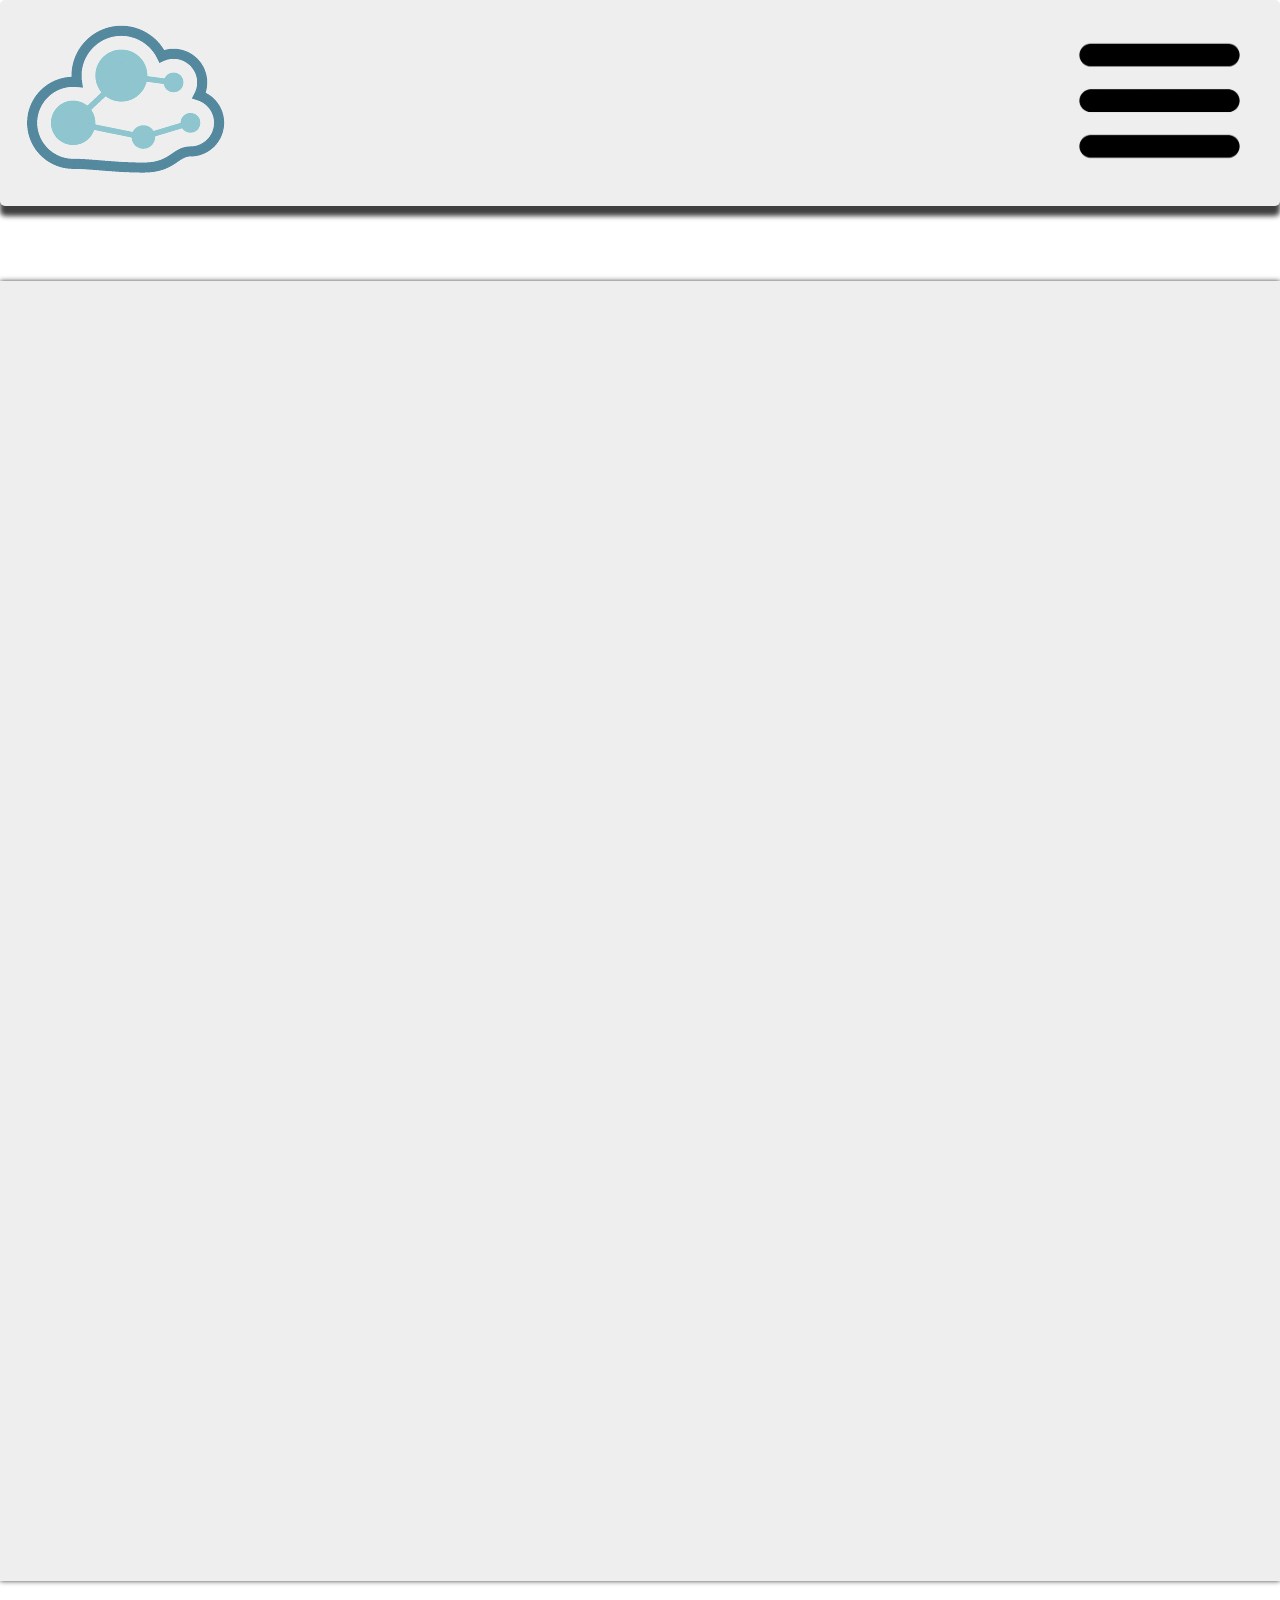
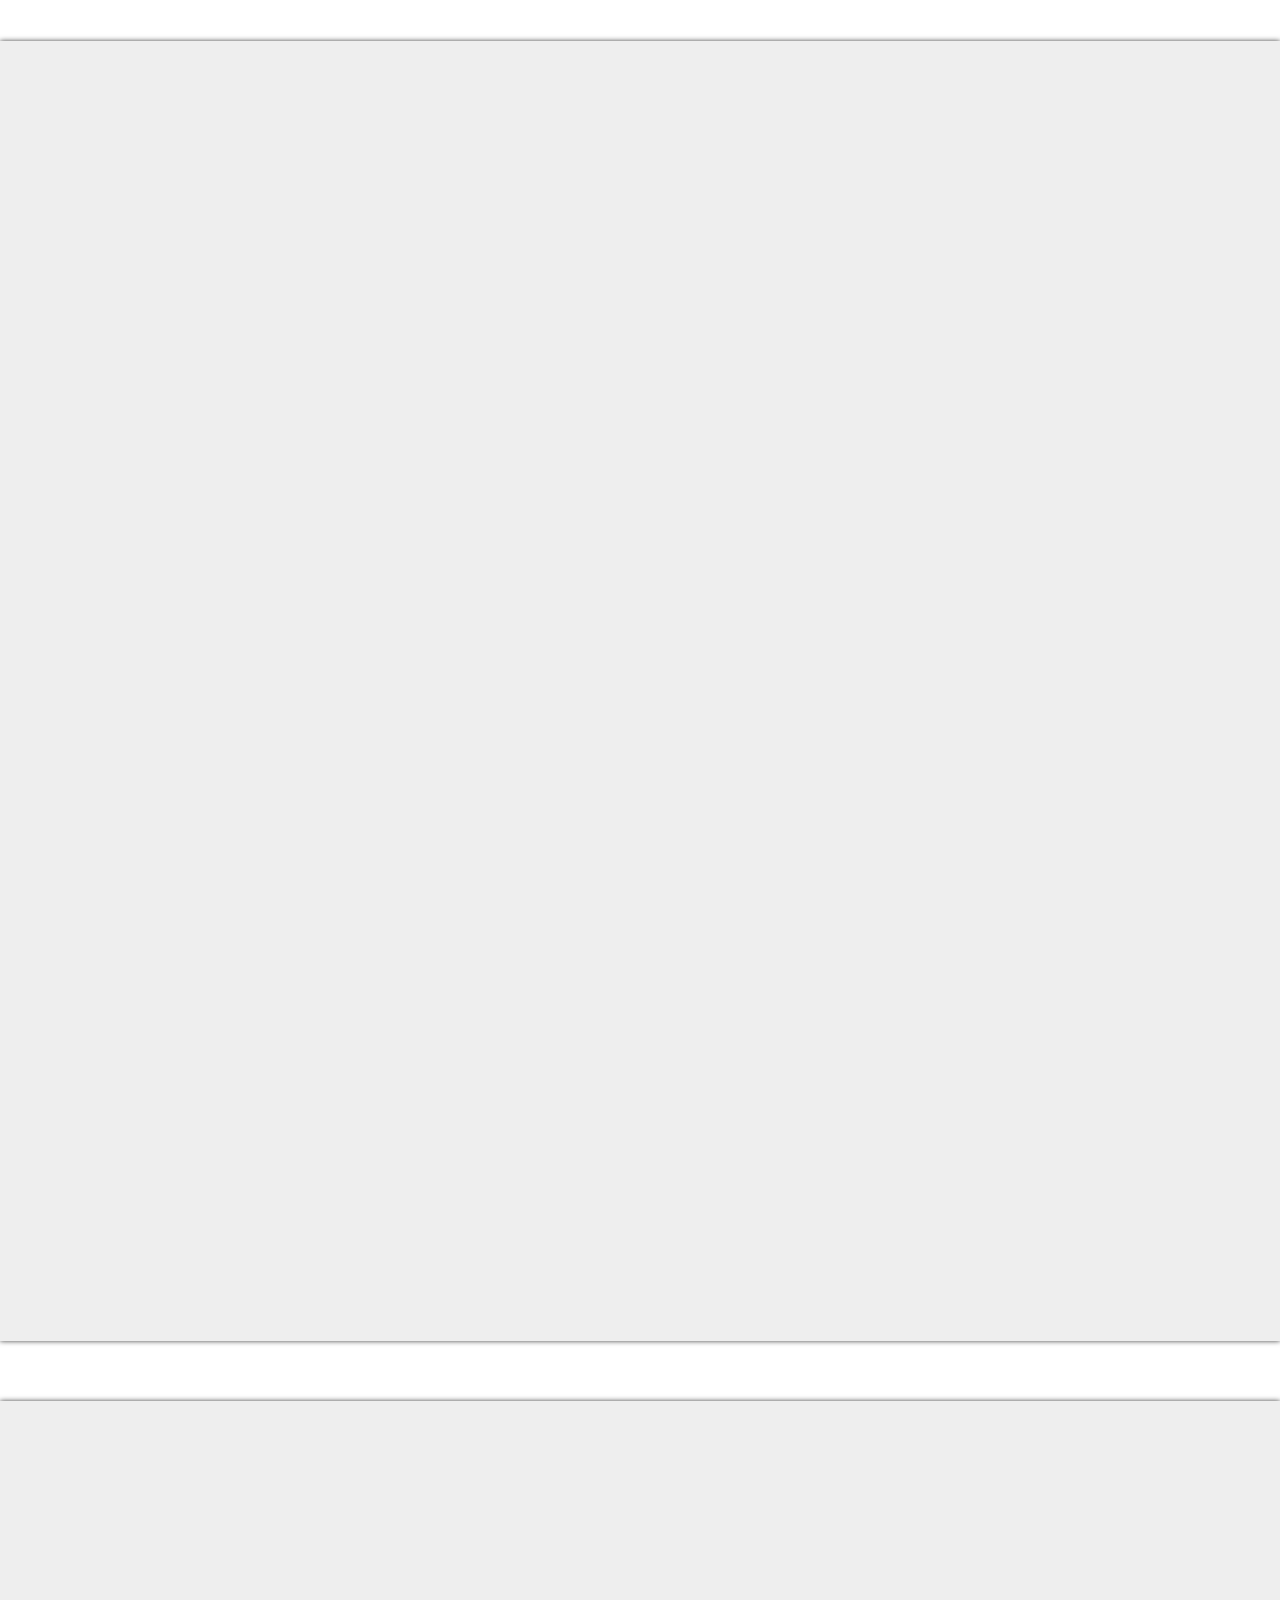
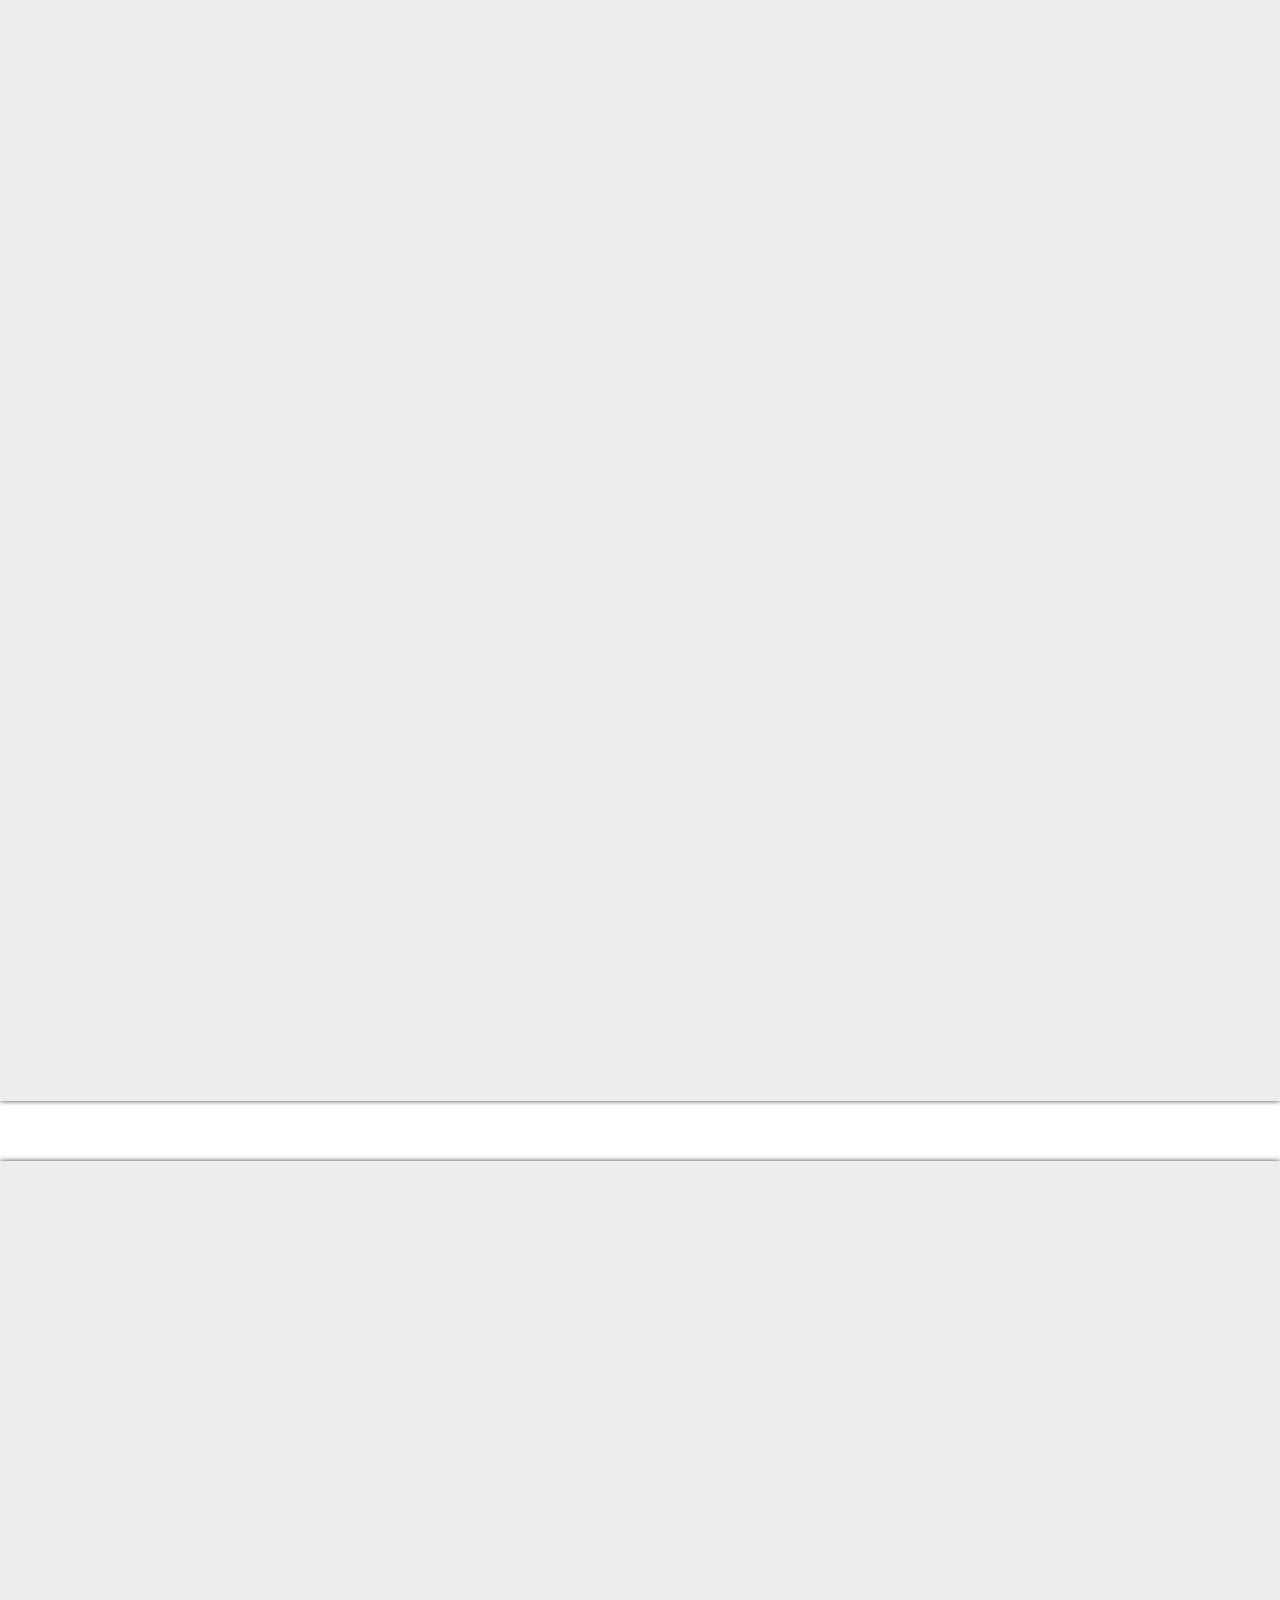
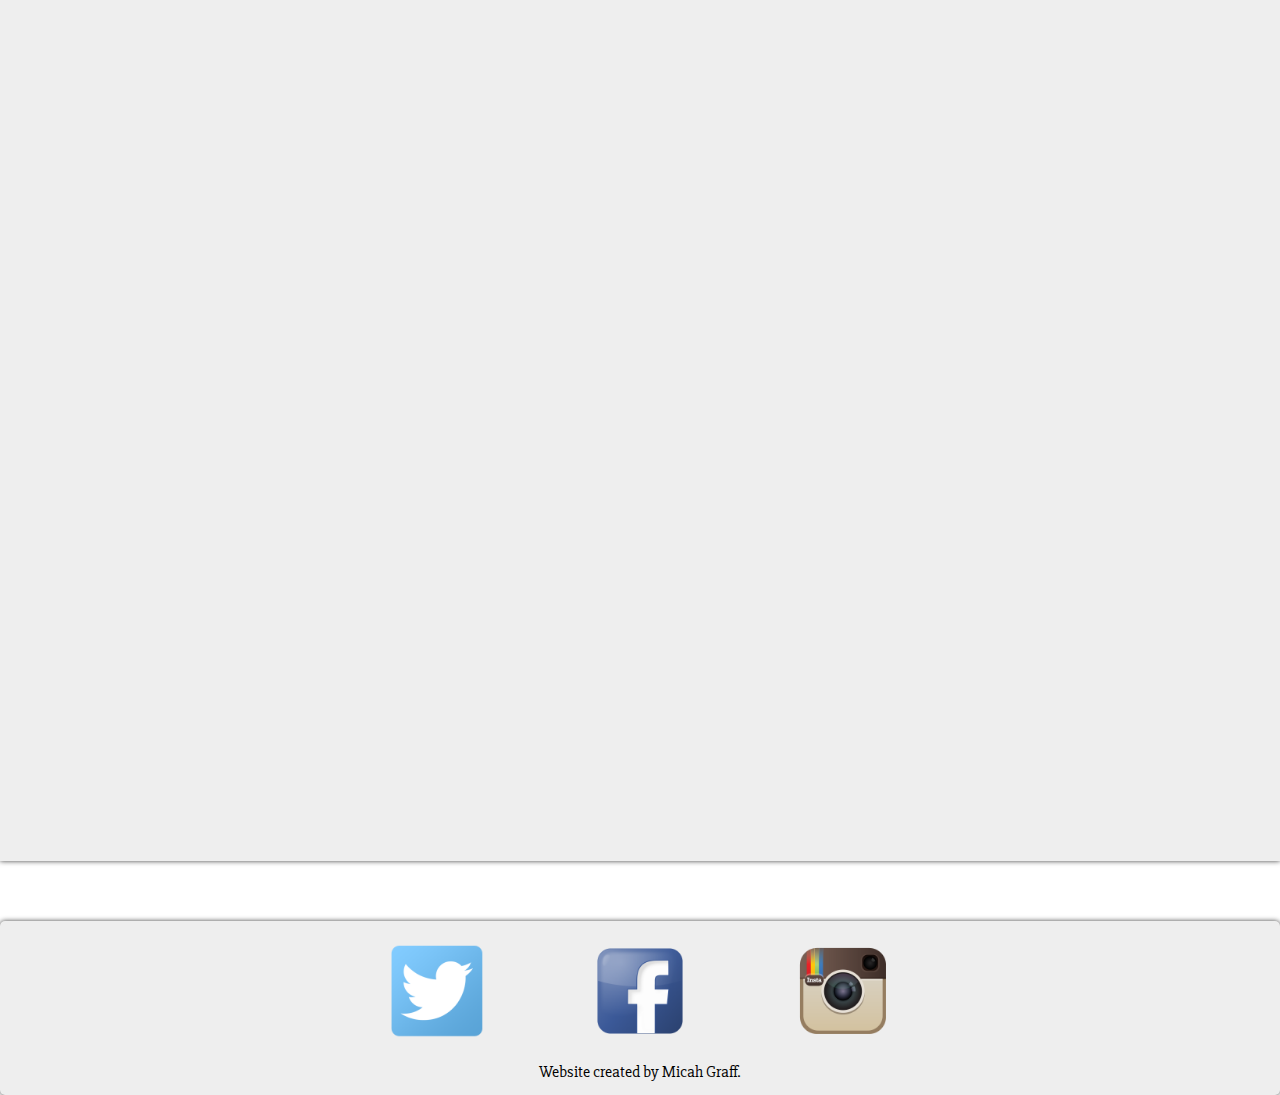
==== index.html @ 875b8e20 "Made links more intuitive" ====
<!DOCTYPE html>
<html>
<head>
	<!-- SEO Optimization -->
	<meta charset="UTF-8">
	<meta name="description" content="Generic Website Template">
	<meta name="keywords" content="HTML,CSS,JavaScript,jQuery,Generic,Website,Template,Build">
	<meta name="author" content="Micah Graff">

	<!-- Stylesheets -->
	<link rel="stylesheet" href="css/reset.css" type="text/css">
 	<link rel="stylesheet" href="css/style.css" media="screen" type="text/css" />

 	<!-- Tab Icon -->
  	<link rel="shortcut icon" href="images/generic_logo_image.png"/>

  	<!-- Fonts -->
  	<link href='https://fonts.googleapis.com/css?family=Slabo+27px' rel='stylesheet' type='text/css'>
  	<link href='https://fonts.googleapis.com/css?family=Open+Sans' rel='stylesheet' type='text/css'>

  	<!-- Tab name -->
	<title>Generic Website | Home</title>

</head>
<body>

	<!-- HEADER CONTENT -->
	<header class="clearfix">

		<!-- LOGO -->
		<a href="#"><img id="siteLogo" src="images/generic_logo_image.png" alt="SITE LOGO"></a>
		<a href="#" class="hide"><img id="siteLogoFull" src="images/generic_logo_full.png" alt="SITE LOGO FULL"></a>

		<!-- Hamburger Menu -->
		<div id="dropMenu">
			<input type="image" id="dropMenuImg" class="dropbtn" src="images/hamburger_menu.png" alt="Menu">
		</div>

		<!-- Navigation Bar -->
		<nav class="hide" id="navMenu">
			<a href="#">Home</a>
			<a href="link1/link1.html">Link 1</a>
			<a href="link2/link2.html">Link 2</a>
			<a href="link3/link3.html">Link 3</a>
		</nav>

	</header>

	<!-- Dropdown for the Hamburger Menu -->
	<div class="hide" id="dropMenuContent">
		<ul>
			<a href="link1/link1.html"><li>Link 1</li></a>
			<a href="link1/link1.html"><li>Link 2</li></a>
			<a href="link1/link1.html"><li>Link 3</li></a>
		</ul>
	</div>

	<!-- BODY CONTENT -->
	<div id="mainColumns">
		<!-- First Two -->
		<div></div>
		<div></div>
		<!-- Second Two -->
		<div></div>
		<div></div>
	</div>

	<!-- FOOTER CONTENT -->
	<footer>
		<a href="#" target="_blank"><img src="images/twitter_icon.png" alt="TWITTER"></a>
		<a href="#" target="_blank"><img src="images/facebook_icon.png" alt="FACEBOOK"></a>
		<a href="#" target="_blank"><img src="images/instagram_icon.png" alt="INSTAGRAM"></a>
		<p>Website created by Micah Graff.</p>
	</footer>

	<script src="https://ajax.googleapis.com/ajax/libs/jquery/2.1.4/jquery.min.js"></script>
	<script src="js/index.js"></script>

</body>
</html>
---- css/style.css ----
* {
  -moz-box-sizing: border-box; /* Firexfox */
  -webkit-box-sizing: border-box; /* Safari/Chrome/iOS/Android */
  box-sizing: border-box; /* IE */
}

.clearfix:after {
     content: ".";
     display: block;
     clear: both;
     visibility: hidden;
     line-height: 0;
     height: 0;
}

.clear {
    clear: both;
}

.hide {
    display: none;
}

html {
    margin: 0 auto;
}

body {
    font-family: "Slabo 27px", "Open Sans", sans-serif, arial, helvetica;
    background-color: #fff;
}

/*HEADER STYLING*/

header {
    background-color: #eee;
    -webkit-box-shadow: 0px 10px 5px 0px rgba(0,0,0,0.75);
    -moz-box-shadow: 0px 10px 5px 0px rgba(0,0,0,0.75);
    box-shadow: 0px 10px 5px 0px rgba(0,0,0,0.75);
    border-radius: 5px;
}

#siteLogo {
    margin: 20px;
}

#dropMenu {
    margin: 20px;
    float: right;
}

#dropMenuImg {
    width: 200px;
}

#dropMenuContent {
    position: absolute;
    width: 100%;
    padding: 20px;
    background-color: #ececec;
    -webkit-box-shadow: 0px 10px 5px 0px rgba(0,0,0,0.75);
    -moz-box-shadow: 0px 10px 5px 0px rgba(0,0,0,0.75);
    box-shadow: 0px 10px 5px 0px rgba(0,0,0,0.75);
}

#dropMenuContent ul {
    border-top: 2px solid #aaa;
}

#dropMenuContent ul li {
    text-align: center;
    border-bottom: 2px solid #aaa;
    padding: 20px;
}

#dropMenuContent ul li:hover {
    background-color: rgba(255,255,255,.7);
}

#dropMenuContent ul a {
    text-decoration: none;
    font-size: 60px;
    color: black;
}

/*BODY STYLING*/

#mainColumns {
    margin-top: 75px;
}

#mainColumns div {
    background-color: #eee;
    -webkit-box-shadow: 0px 0px 5px 0px rgba(0,0,0,0.75);
    -moz-box-shadow: 0px 0px 5px 0px rgba(0,0,0,0.75);
    box-shadow: 0px 0px 5px 0px rgba(0,0,0,0.75);
    padding-bottom: 1300px;
    margin-bottom: 60px;
}

/*FOOTER STYLING*/

footer {
    border-radius: 5px;
    -webkit-box-shadow: 0px 0px 5px 0px rgba(0,0,0,0.75);
    -moz-box-shadow: 0px 0px 5px 0px rgba(0,0,0,0.75);
    box-shadow: 0px 0px 5px 0px rgba(0,0,0,0.75);
    text-align: center;
    background-color: #eee;
}

footer a {
    margin: 50px;
}

footer a img {
    margin-top: 20px;
    margin-bottom: 20px;
    width: 100px;
}

footer p {
    padding-bottom: 15px;
}
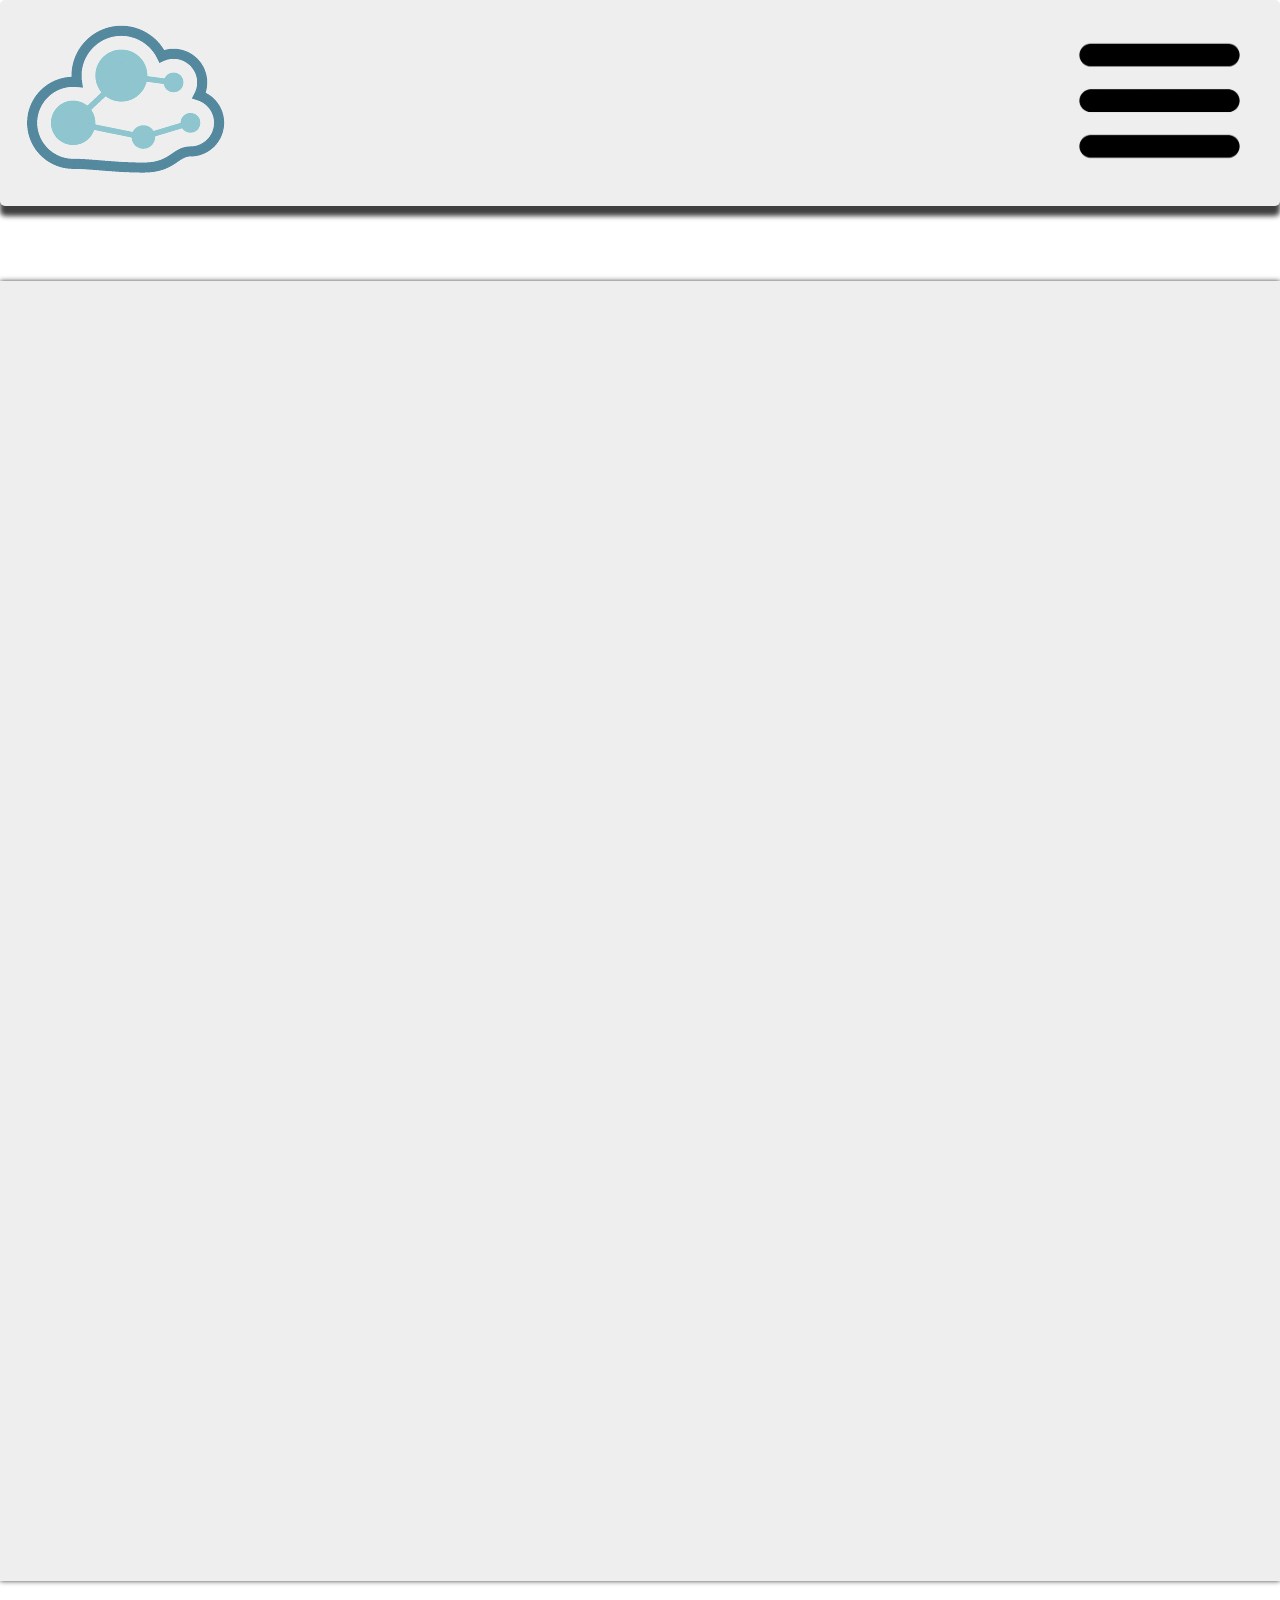
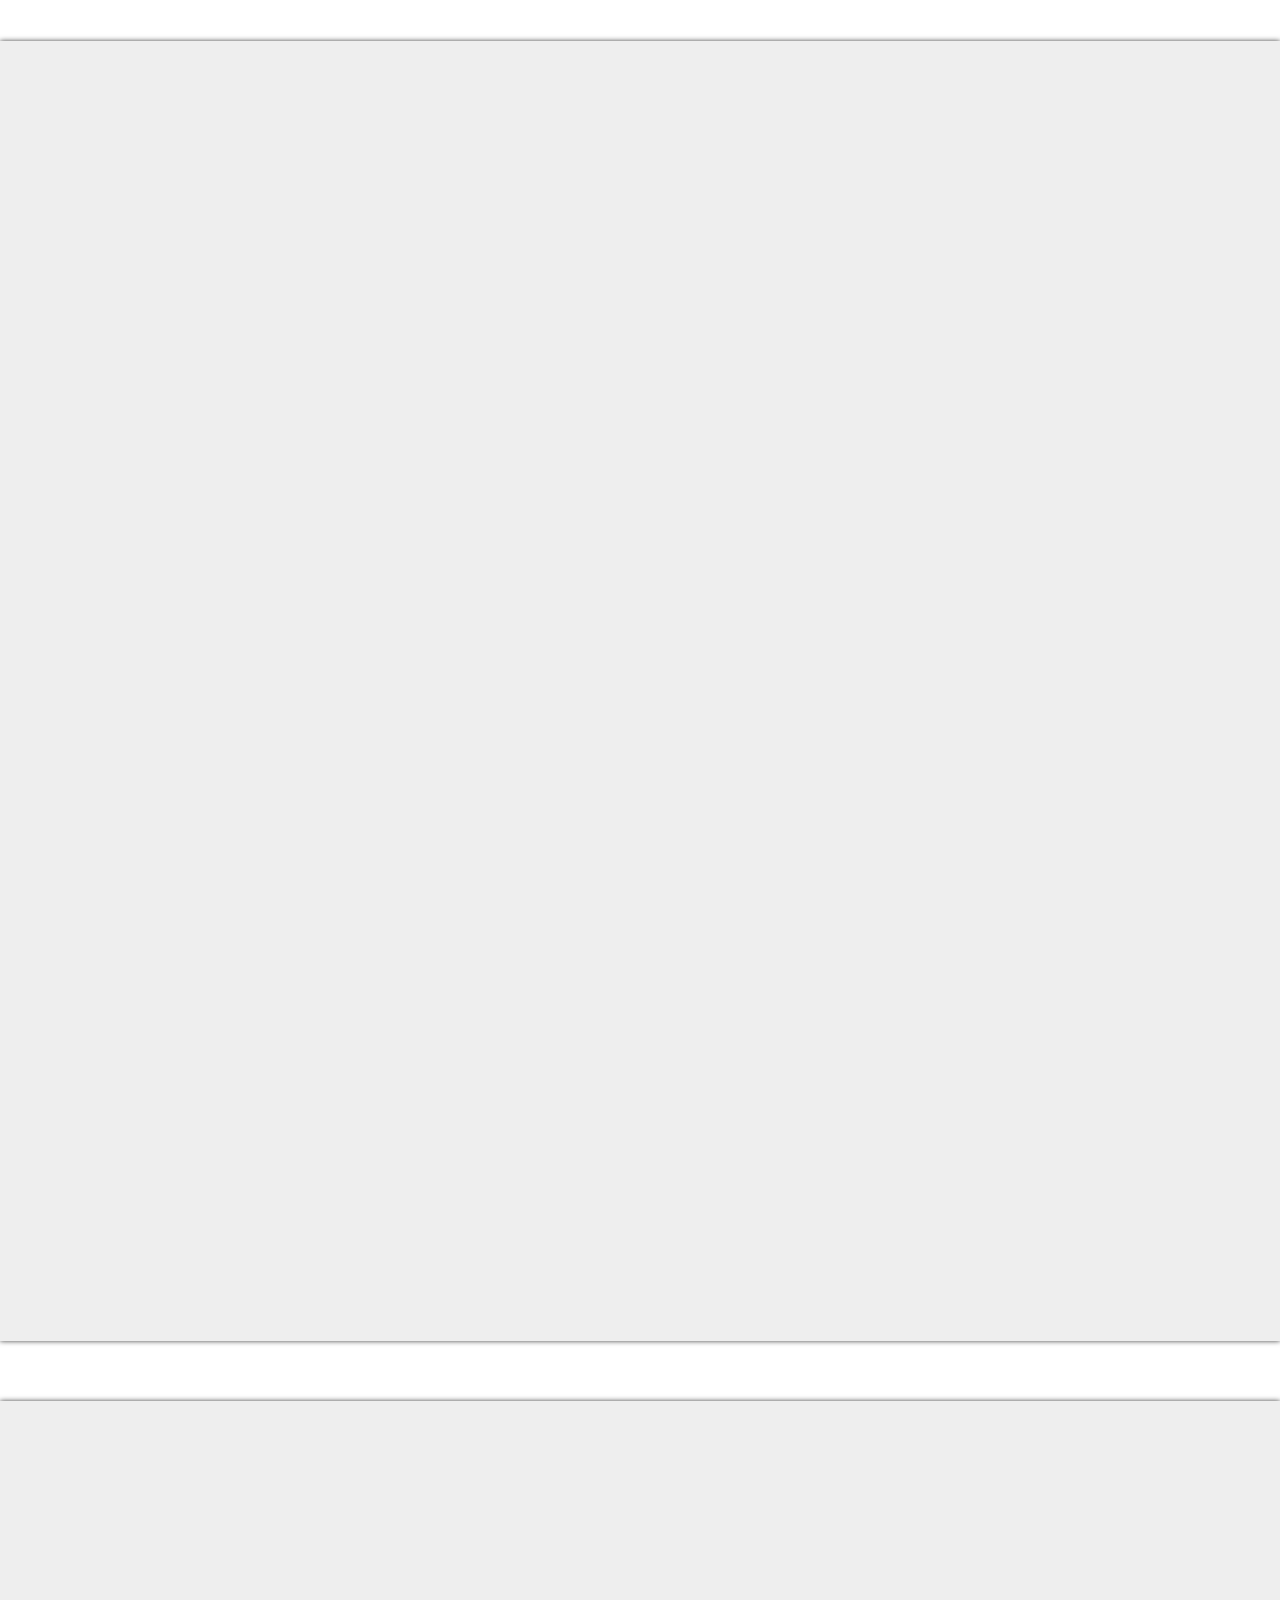
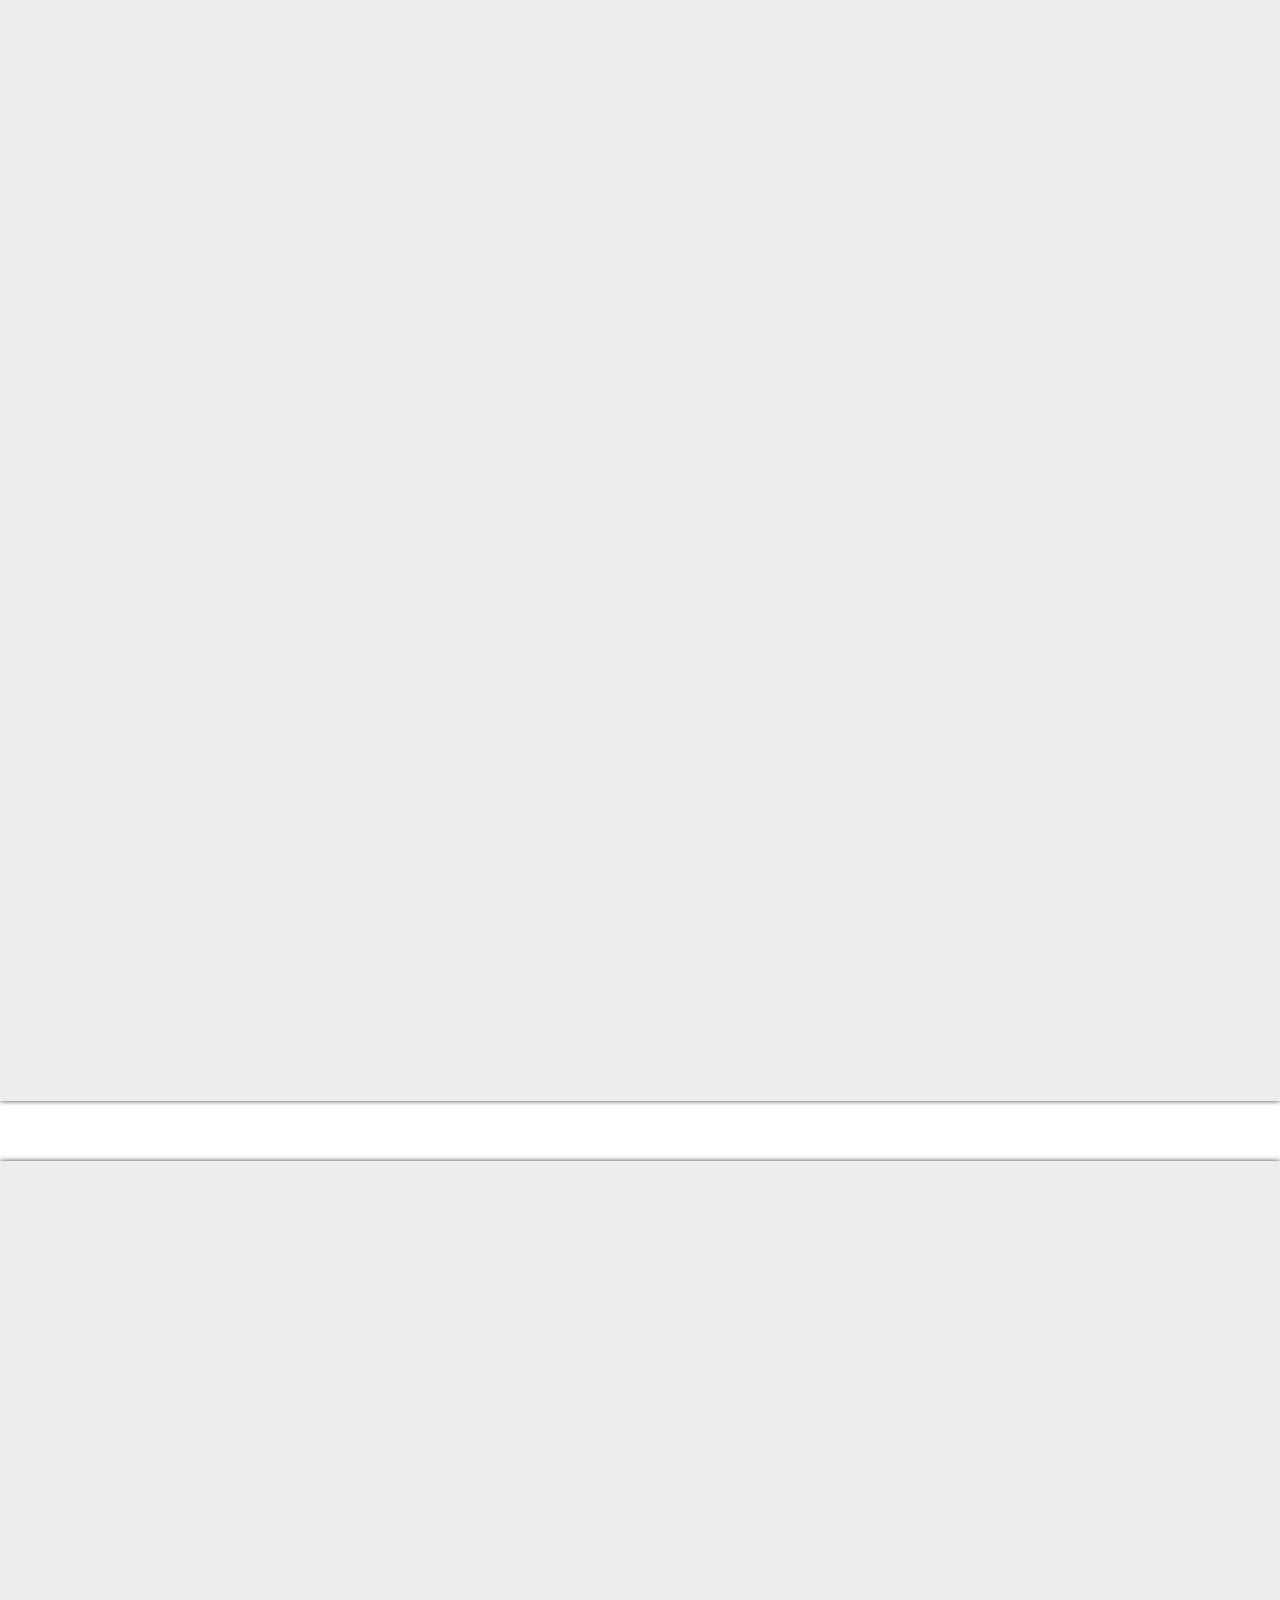
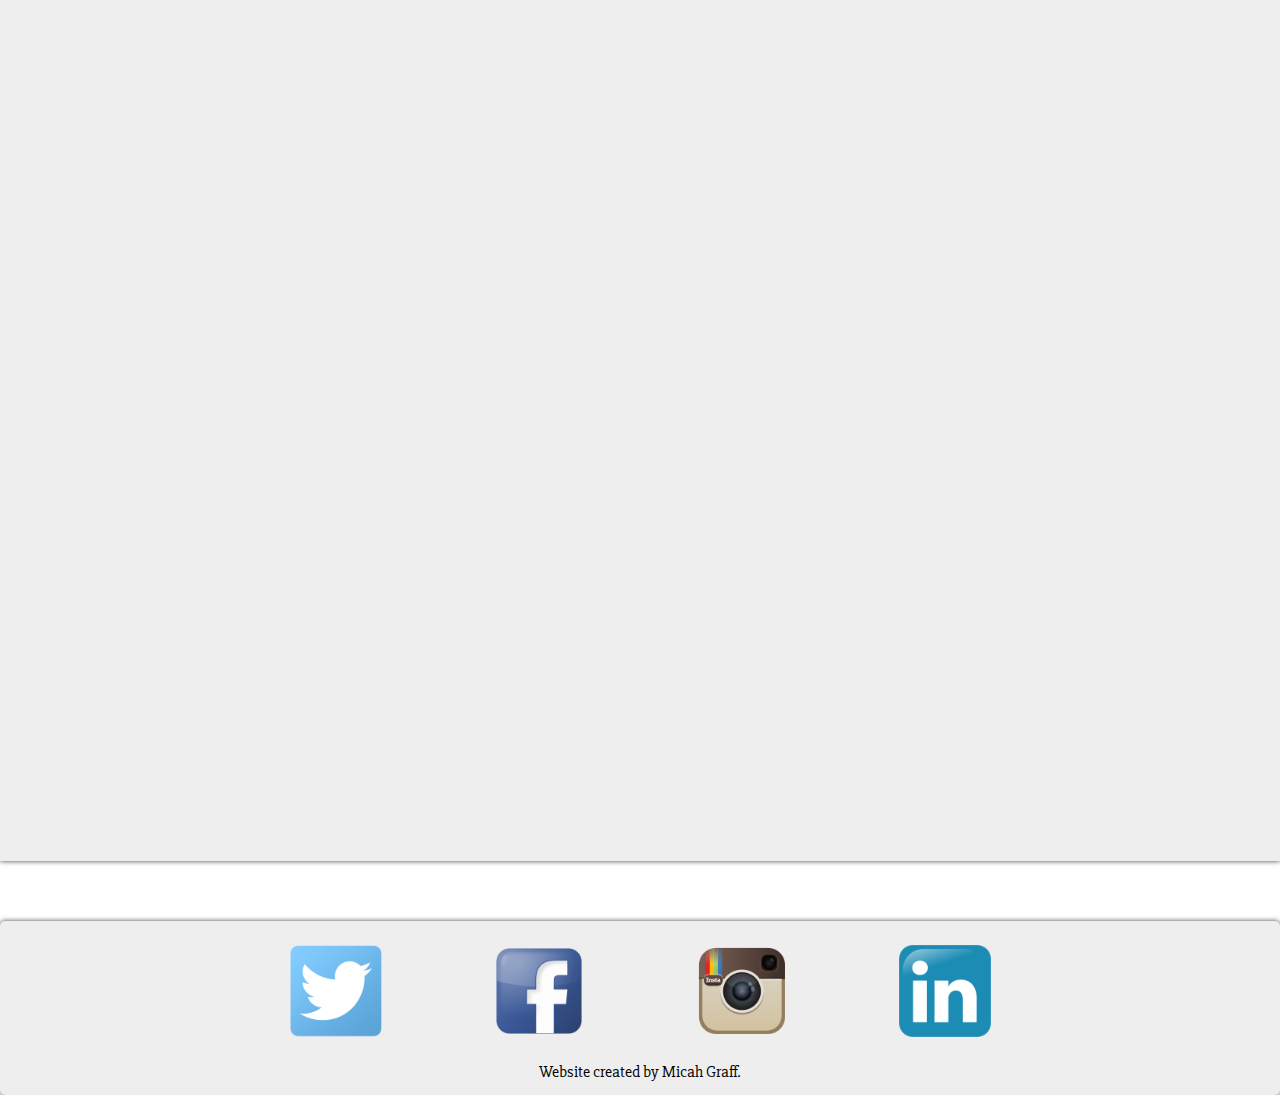
==== commit 992b766d: "Added linked, and made all connect links work" ====
--- a/index.html
+++ b/index.html
@@ -67,9 +67,10 @@
 
 	<!-- FOOTER CONTENT -->
 	<footer>
-		<a href="#" target="_blank"><img src="images/twitter_icon.png" alt="TWITTER"></a>
-		<a href="#" target="_blank"><img src="images/facebook_icon.png" alt="FACEBOOK"></a>
-		<a href="#" target="_blank"><img src="images/instagram_icon.png" alt="INSTAGRAM"></a>
+		<a href="https://twitter.com/" target="_blank"><img src="images/twitter_icon.png" alt="TWITTER"></a>
+		<a href="https://www.facebook.com/" target="_blank"><img src="images/facebook_icon.png" alt="FACEBOOK"></a>
+		<a href="https://www.instagram.com/" target="_blank"><img src="images/instagram_icon.png" alt="INSTAGRAM"></a>
+		<a href="https://www.linkedin.com/" target="_blank"><img src="images/linkedin_icon.png" alt="LINKEDIN"></a>
 		<p>Website created by Micah Graff.</p>
 	</footer>
 
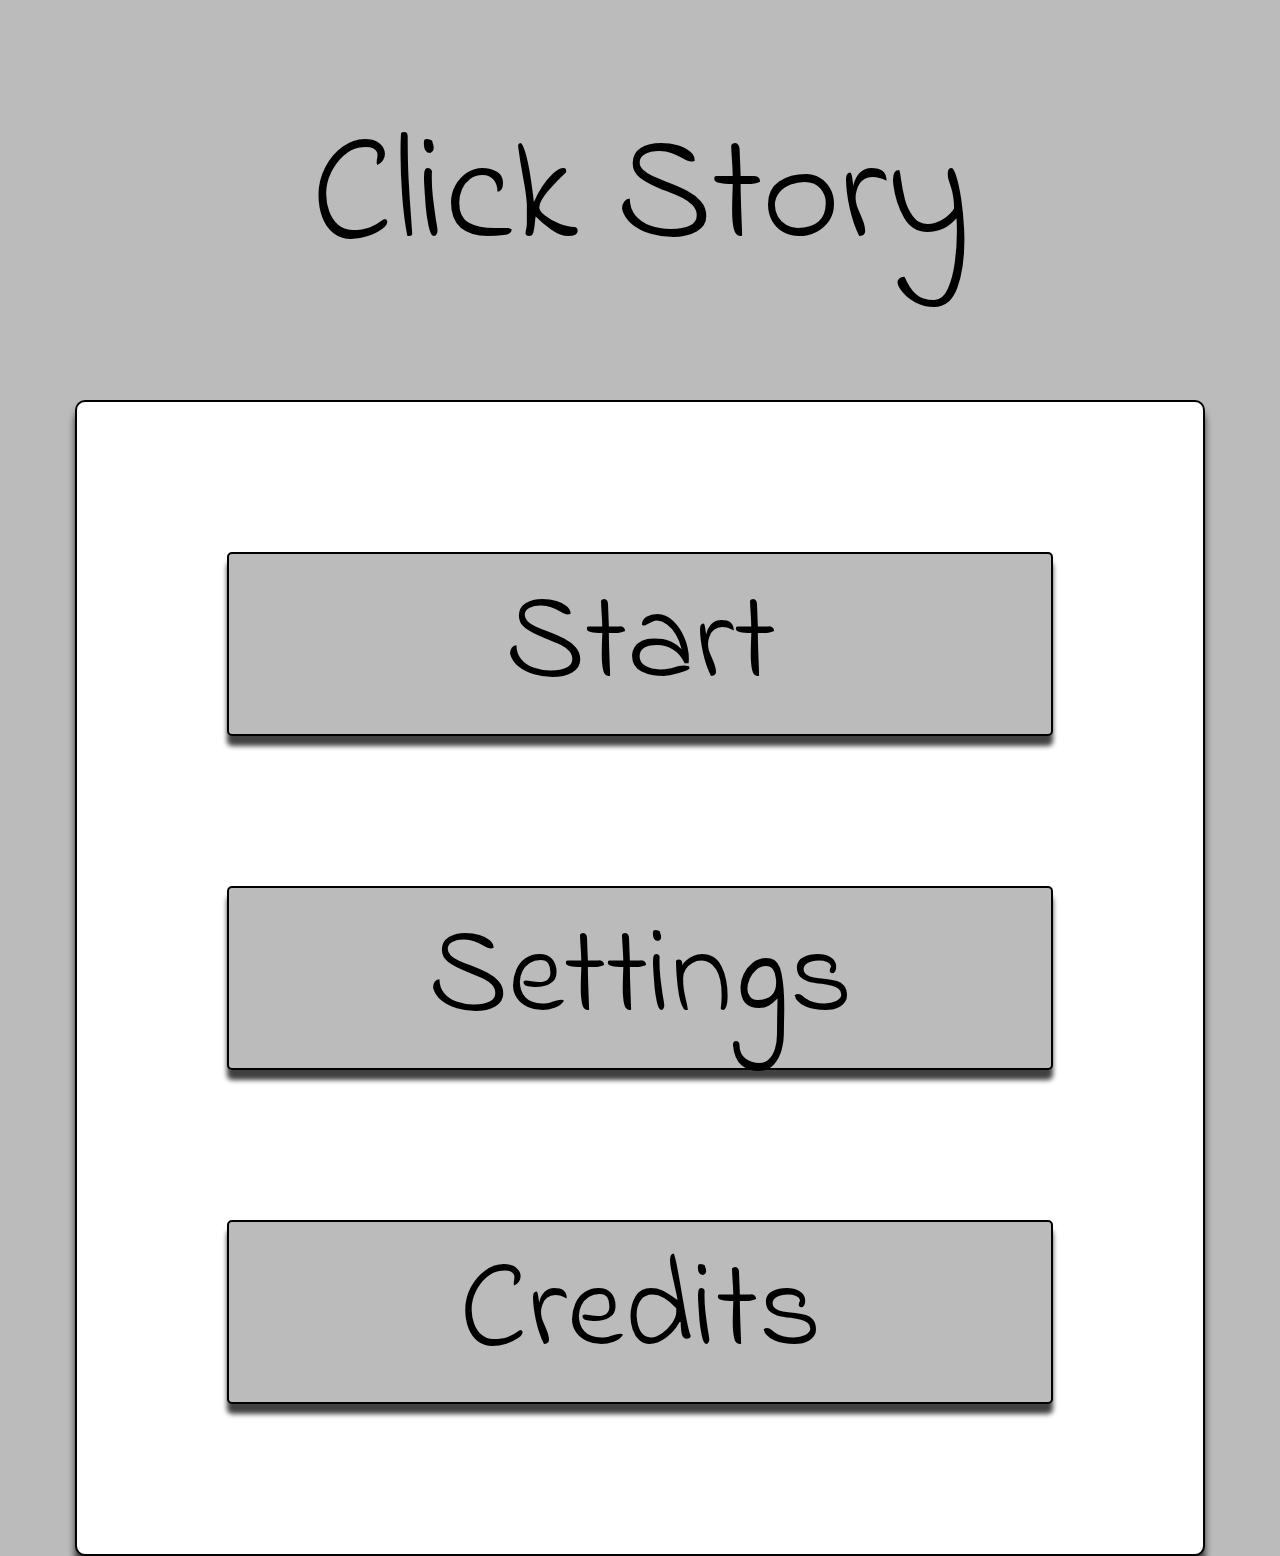
==== commit c4ba4e71: "Copied in new project to test on mobile" ====
--- a/index.html
+++ b/index.html
@@ -1,81 +1,24 @@
 <!DOCTYPE html>
 <html>
 <head>
-	<!-- SEO Optimization -->
-	<meta charset="UTF-8">
-	<meta name="description" content="Generic Website Template">
-	<meta name="keywords" content="HTML,CSS,JavaScript,jQuery,Generic,Website,Template,Build">
-	<meta name="author" content="Micah Graff">
+	
+	<title>Click Story | Main</title>
 
-	<!-- Stylesheets -->
-	<link rel="stylesheet" href="css/reset.css" type="text/css">
- 	<link rel="stylesheet" href="css/style.css" media="screen" type="text/css" />
-
- 	<!-- Tab Icon -->
-  	<link rel="shortcut icon" href="images/generic_logo_image.png"/>
-
-  	<!-- Fonts -->
-  	<link href='https://fonts.googleapis.com/css?family=Slabo+27px' rel='stylesheet' type='text/css'>
-  	<link href='https://fonts.googleapis.com/css?family=Open+Sans' rel='stylesheet' type='text/css'>
-
-  	<!-- Tab name -->
-	<title>Generic Website | Home</title>
+	<link rel="stylesheet" href="main_menu/css/reset.css" type="text/css">
+  	<link rel="stylesheet" href="main_menu/css/style.css" media="screen" type="text/css" />
+  	<link href='https://fonts.googleapis.com/css?family=Indie+Flower' rel='stylesheet' type='text/css'>
 
 </head>
 <body>
-
-	<!-- HEADER CONTENT -->
-	<header class="clearfix">
-
-		<!-- LOGO -->
-		<a href="#"><img id="siteLogo" src="images/generic_logo_image.png" alt="SITE LOGO"></a>
-		<a href="#" class="hide"><img id="siteLogoFull" src="images/generic_logo_full.png" alt="SITE LOGO FULL"></a>
-
-		<!-- Hamburger Menu -->
-		<div id="dropMenu">
-			<input type="image" id="dropMenuImg" class="dropbtn" src="images/hamburger_menu.png" alt="Menu">
-		</div>
-
-		<!-- Navigation Bar -->
-		<nav class="hide" id="navMenu">
-			<a href="#">Home</a>
-			<a href="link1/link1.html">Link 1</a>
-			<a href="link2/link2.html">Link 2</a>
-			<a href="link3/link3.html">Link 3</a>
-		</nav>
-
-	</header>
-
-	<!-- Dropdown for the Hamburger Menu -->
-	<div class="hide" id="dropMenuContent">
-		<ul>
-			<a href="link1/link1.html"><li>Link 1</li></a>
-			<a href="link1/link1.html"><li>Link 2</li></a>
-			<a href="link1/link1.html"><li>Link 3</li></a>
-		</ul>
+	<h1 id="title">Click Story</h1>
+	<div id="start_menu" class="menu">
+		<a href="main_menu/start_page.html"><div><p>Start</p></div></a>
+		<a href="main_menu/settings.html"><div><p>Settings</p></div></a>
+		<a href="main_menu/credits.html"><div><p>Credits</p></div></a>
 	</div>
 
-	<!-- BODY CONTENT -->
-	<div id="mainColumns">
-		<!-- First Two -->
-		<div></div>
-		<div></div>
-		<!-- Second Two -->
-		<div></div>
-		<div></div>
-	</div>
-
-	<!-- FOOTER CONTENT -->
-	<footer>
-		<a href="https://twitter.com/" target="_blank"><img src="images/twitter_icon.png" alt="TWITTER"></a>
-		<a href="https://www.facebook.com/" target="_blank"><img src="images/facebook_icon.png" alt="FACEBOOK"></a>
-		<a href="https://www.instagram.com/" target="_blank"><img src="images/instagram_icon.png" alt="INSTAGRAM"></a>
-		<a href="https://www.linkedin.com/" target="_blank"><img src="images/linkedin_icon.png" alt="LINKEDIN"></a>
-		<p>Website created by Micah Graff.</p>
-	</footer>
-
 	<script src="https://ajax.googleapis.com/ajax/libs/jquery/2.1.4/jquery.min.js"></script>
-	<script src="js/index.js"></script>
+	<script src="main_menu/js/menu.js"></script>
 
 </body>
 </html>--- a/main_menu/css/style.css
+++ b/main_menu/css/style.css
@@ -0,0 +1,151 @@
+* {
+  -moz-box-sizing: border-box; /* Firexfox */
+  -webkit-box-sizing: border-box; /* Safari/Chrome/iOS/Android */
+  box-sizing: border-box; /* IE */
+}
+
+.clearfix:after {
+     content: ".";
+     display: block;
+     clear: both;
+     visibility: hidden;
+     line-height: 0;
+     height: 0;
+}
+
+.hide {
+	display: none;
+}
+
+.float_left {
+	float: left;
+}
+
+.float-right {
+	float: right;
+}
+
+body {
+	font-family: "Indie Flower", Serif, Arial, Helvetica;
+	background-color: #bbb;
+}
+
+a {
+	text-decoration: none;
+	color: black;
+}
+
+.menu {
+	font-size: 125px;
+	text-align: center;
+	background-color: white;
+	border: 2px solid black;
+	border-radius: 10px;
+	margin: 125px 75px 0 75px;
+
+	-webkit-box-shadow: 0px 10px 7px 0px rgba(0,0,0,0.75);
+	-moz-box-shadow: 0px 10px 7px 0px rgba(0,0,0,0.75);
+	box-shadow: 0px 10px 7px 0px rgba(0,0,0,0.75);
+}
+
+.menu div {
+	border: 2px solid black;
+	border-radius: 5px;
+	background-color: #bbb;
+	margin: 150px;
+	padding: 25px;
+
+	-webkit-box-shadow: 0px 10px 5px 0px rgba(0,0,0,0.75);
+	-moz-box-shadow: 0px 10px 5px 0px rgba(0,0,0,0.75);
+	box-shadow: 0px 10px 5px 0px rgba(0,0,0,0.75);
+}
+
+.menu div p {
+	margin-top: 5px;
+}
+
+/*STARTUP MENU*/
+#title {
+	font-size: 150px;
+	text-align: center;
+	margin-top: 125px;
+}
+
+/*START PAGE*/
+#start_page {
+	margin-top: 45px;
+	margin-left: 50px;
+	margin-right: 50px;
+	padding-bottom: 20px;
+}
+
+#start_page p {
+	line-height: 120px;
+	margin-bottom: 20px;
+	font-size: 100px;
+	margin: 0 10px 0 10px;
+}
+
+#start_game {
+	font-family: serif;
+	margin-top: 50px;
+	margin-left: 65px;
+	font-size: 125px;
+}
+
+#start_game a p {
+	padding: 0 20px 10px 20px;
+	border: 5px solid black;
+	border-radius: 100px;
+}
+
+#start_page_special_margin {
+	margin-right: 600px;
+}
+
+/*SETTINGS MENU*/
+#settings_title {
+	font-size: 125px;
+	text-align: center;
+	margin-top: 50px;
+}
+
+#settings_menu {
+	margin-top: 60px;
+}
+
+#settings_menu div {
+
+}
+
+/*CREDITS MENU*/
+#credits_title {
+	font-size: 125px;
+	text-align: center;
+	margin-top: 50px;
+}
+
+#credits_menu {
+	margin-top: 50px;
+}
+
+#credits_menu div {
+	margin: 100px;
+	padding: none;
+}
+
+#credits_menu div p:first-child {
+	font-size: 100px;
+}
+
+#credits_menu div p:last-child {
+	font-size: 80px;
+	margin-top: 20px;
+}
+
+/*BACK BUTTON*/
+.back {
+	font-style: italic;
+	font-size: 100px;
+	margin: 10px;
+}
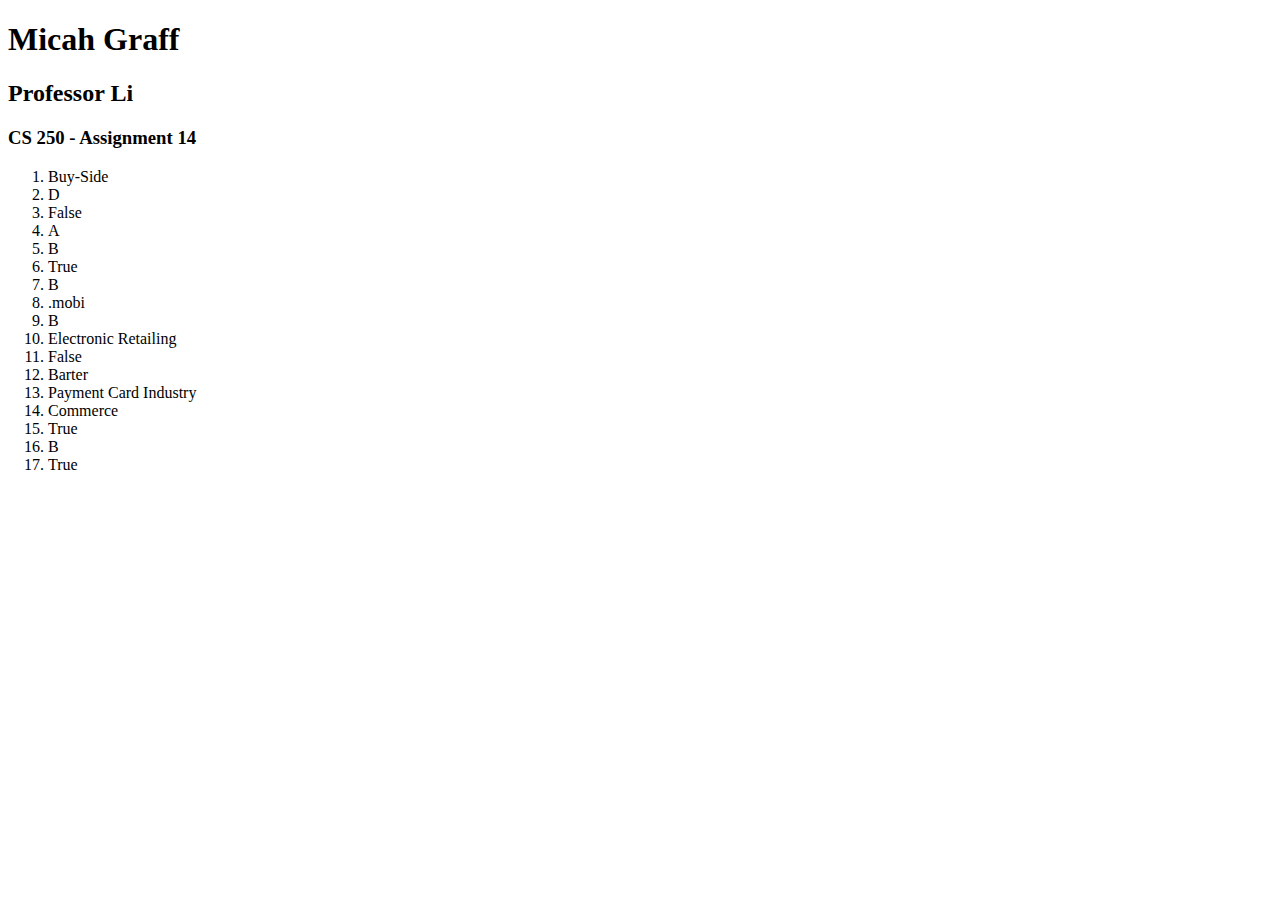
==== commit 4b86e81e: "Assignment 14" ====
--- a/index.html
+++ b/index.html
@@ -1,24 +1,30 @@
 <!DOCTYPE html>
 <html>
 <head>
-	
-	<title>Click Story | Main</title>
-
-	<link rel="stylesheet" href="main_menu/css/reset.css" type="text/css">
-  	<link rel="stylesheet" href="main_menu/css/style.css" media="screen" type="text/css" />
-  	<link href='https://fonts.googleapis.com/css?family=Indie+Flower' rel='stylesheet' type='text/css'>
-
+	<title>Chapter 8 Self Assessment</title>
 </head>
 <body>
-	<h1 id="title">Click Story</h1>
-	<div id="start_menu" class="menu">
-		<a href="main_menu/start_page.html"><div><p>Start</p></div></a>
-		<a href="main_menu/settings.html"><div><p>Settings</p></div></a>
-		<a href="main_menu/credits.html"><div><p>Credits</p></div></a>
-	</div>
-
-	<script src="https://ajax.googleapis.com/ajax/libs/jquery/2.1.4/jquery.min.js"></script>
-	<script src="main_menu/js/menu.js"></script>
-
+	<h1>Micah Graff</h1>
+	<h2>Professor Li</h2>
+	<h3>CS 250 - Assignment 14</h3>
+	<ol>
+		<li>Buy-Side</li>
+		<li>D</li>
+		<li>False</li>
+		<li>A</li>
+		<li>B</li>
+		<li>True</li>
+		<li>B</li>
+		<li>.mobi</li>
+		<li>B</li>
+		<li>Electronic Retailing</li>
+		<li>False</li>
+		<li>Barter</li>
+		<li>Payment Card Industry</li>
+		<li>Commerce</li>
+		<li>True</li>
+		<li>B</li>
+		<li>True</li>
+	</ol>
 </body>
 </html>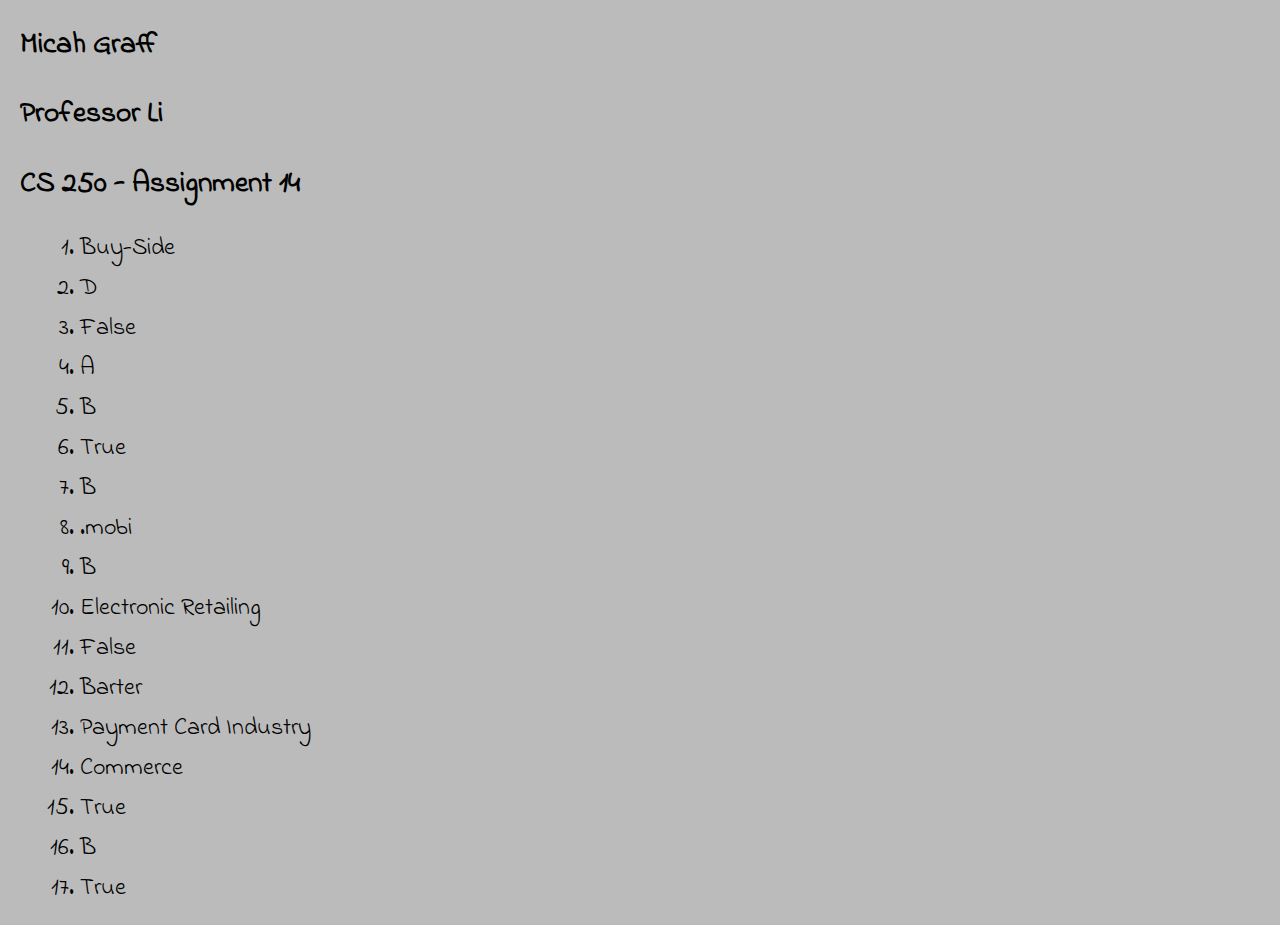
==== commit 764cf281: "Finished" ====
--- a/index.html
+++ b/index.html
@@ -2,11 +2,15 @@
 <html>
 <head>
 	<title>Chapter 8 Self Assessment</title>
+
+  	<link rel="stylesheet" href="css/style.css" media="screen" type="text/css" />
+  	<link href='https://fonts.googleapis.com/css?family=Indie+Flower' rel='stylesheet' type='text/css'>
+  	
 </head>
 <body>
 	<h1>Micah Graff</h1>
-	<h2>Professor Li</h2>
-	<h3>CS 250 - Assignment 14</h3>
+	<h1>Professor Li</h1>
+	<h1>CS 250 - Assignment 14</h1>
 	<ol>
 		<li>Buy-Side</li>
 		<li>D</li>
--- a/css/style.css
+++ b/css/style.css
@@ -0,0 +1,27 @@
+* {
+  -moz-box-sizing: border-box; /* Firexfox */
+  -webkit-box-sizing: border-box; /* Safari/Chrome/iOS/Android */
+  box-sizing: border-box; /* IE */
+}
+
+h1 {
+	font-size: 22pt;
+	color: black;
+	line-height: 50px;
+}
+
+body {
+	margin-left: 20px;
+	font-family: "Indie Flower", Serif, Arial, Helvetica;
+	background-color: #bbb;
+}
+
+ol {
+	margin-left: 20px;
+}
+
+li {
+	font-size: 18pt;
+	line-height: 40px;
+}
+
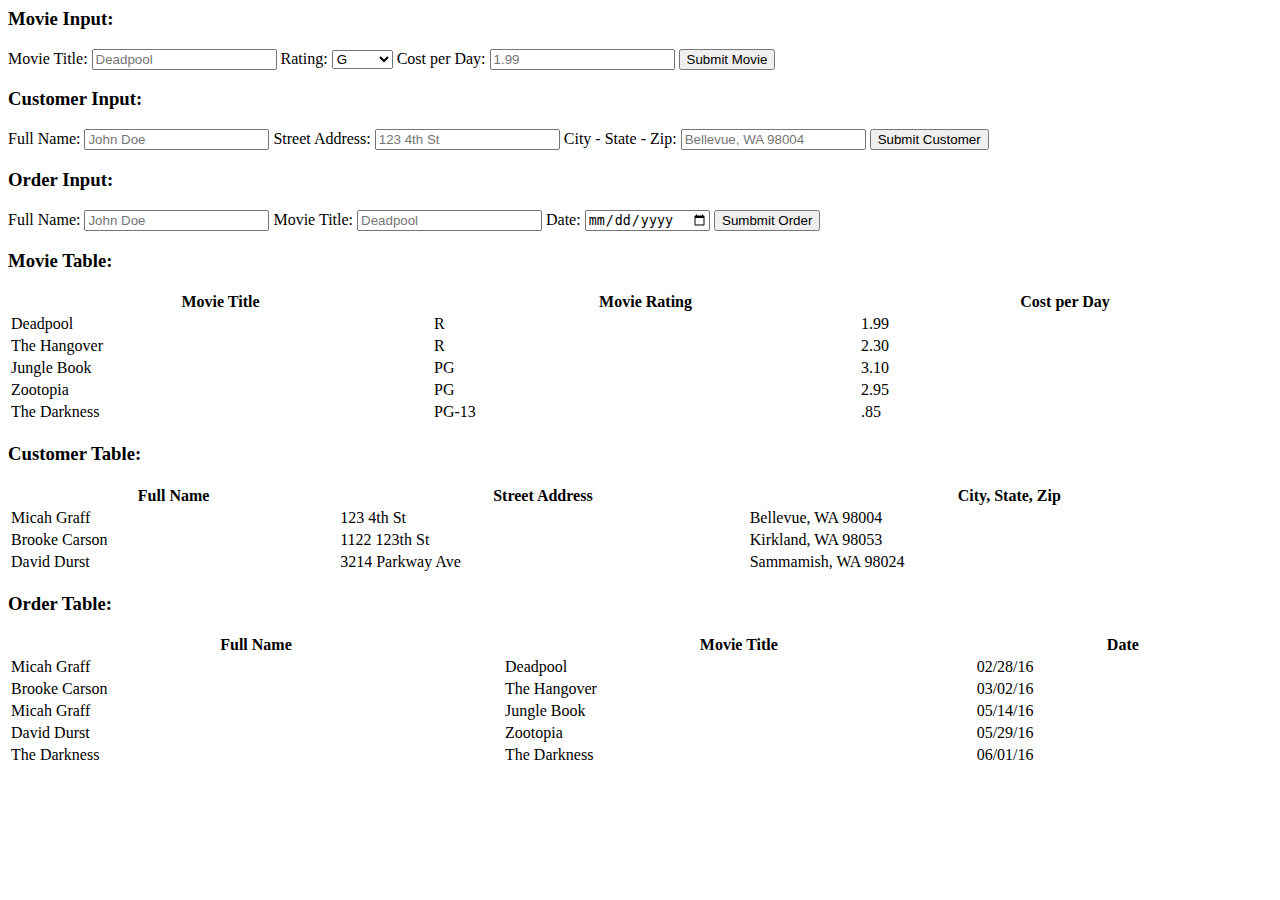
==== commit b736d8db: "Copied in new assignment" ====
--- a/index.html
+++ b/index.html
@@ -1,34 +1,141 @@
-<!DOCTYPE html>
+<DOCTYPE! html>
 <html>
 <head>
-	<title>Chapter 8 Self Assessment</title>
-
-  	<link rel="stylesheet" href="css/style.css" media="screen" type="text/css" />
-  	<link href='https://fonts.googleapis.com/css?family=Indie+Flower' rel='stylesheet' type='text/css'>
-  	
+	<title>Assignment 16</title>
 </head>
 <body>
-	<h1>Micah Graff</h1>
-	<h1>Professor Li</h1>
-	<h1>CS 250 - Assignment 14</h1>
-	<ol>
-		<li>Buy-Side</li>
-		<li>D</li>
-		<li>False</li>
-		<li>A</li>
-		<li>B</li>
-		<li>True</li>
-		<li>B</li>
-		<li>.mobi</li>
-		<li>B</li>
-		<li>Electronic Retailing</li>
-		<li>False</li>
-		<li>Barter</li>
-		<li>Payment Card Industry</li>
-		<li>Commerce</li>
-		<li>True</li>
-		<li>B</li>
-		<li>True</li>
-	</ol>
+	<h3>Movie Input:</h3>
+	<form id="movieInfo">
+		<label for="movieTitle">Movie Title:</label>
+		<input required type="text" placeholder="Deadpool" name="movieTitle">
+
+		<label for="movieRating">Rating:</label>
+		<select name="movieRating">
+			<option value="G">G</option>
+			<option value="PG">PG</option>
+			<option value="PG-13">PG-13</option>
+			<option value="R">R</option>
+			<option value="NR">NR</option>
+		</select>
+
+		<label for="movieCost">Cost per Day:</label>
+		<input required type="text" placeholder="1.99" name="movieCost">
+
+		<input type="submit" name="submitMovie" value="Submit Movie">
+	</form>
+	<h3>Customer Input:</h3>
+	<form id="customerInfo">
+		<label for="customerName">Full Name:</label>
+		<input required type="text" placeholder="John Doe" name="customerName">
+
+		<label for="customerAddress">Street Address:</label>
+		<input required type="text" placeholder="123 4th St" name="customerAddress">
+
+		<label for="customerAddress2">City - State - Zip:</label>
+		<input required type="text" placeholder="Bellevue, WA 98004" name="customerAddress2">
+
+		<input type="submit" name="submitCustomer" value="Submit Customer">
+	</form>
+	<h3>Order Input:</h3>
+	<form id="orderInfo">
+		<label for="customerName">Full Name:</label>
+		<input required type="text" placeholder="John Doe" name="customerName">
+
+		<label for="movieTitle">Movie Title:</label>
+		<input required type="text" placeholder="Deadpool" name="movieTitle">
+		<label for="date">Date:</label>
+		<input required type="date" name="date">
+
+		<input type="submit" name="sumbitOrder" value="Sumbmit Order">
+	</form>
+	<div id="movies">
+		<h3>Movie Table:</h3>
+		<table style="width:100%">
+			<th>Movie Title</th>
+			<th>Movie Rating</th>
+			<th>Cost per Day</th>
+			<tr>
+				<td>Deadpool</td>
+				<td>R</td>
+				<td>1.99</td>
+			</tr>
+			<tr>
+				<td>The Hangover</td>
+				<td>R</td>
+				<td>2.30</td>
+			</tr>
+			<tr>
+				<td>Jungle Book</td>
+				<td>PG</td>
+				<td>3.10</td>
+			</tr>
+			<tr>
+				<td>Zootopia</td>
+				<td>PG</td>
+				<td>2.95</td>
+			</tr>
+			<tr>
+				<td>The Darkness</td>
+				<td>PG-13</td>
+				<td>.85</td>
+			</tr>
+		</table>
+	</div>
+	<h3>Customer Table:</h3>
+	<div id="customers">
+		<table style="width:100%">
+			<th>Full Name</th>
+			<th>Street Address</th>
+			<th>City, State, Zip</th>
+			<tr>
+				<td>Micah Graff</td>
+				<td>123 4th St</td>
+				<td>Bellevue, WA 98004</td>
+			</tr>
+			<tr>
+				<td>Brooke Carson</td>
+				<td>1122 123th St</td>
+				<td>Kirkland, WA 98053</td>
+			</tr>
+			<tr>
+				<td>David Durst</td>
+				<td>3214 Parkway Ave</td>
+				<td>Sammamish, WA 98024</td>
+			</tr>
+		</table>
+	</div>
+	<h3>Order Table:</h3>
+	<div id="orders">
+		<table style="width:100%">
+			<th>Full Name</th>
+			<th>Movie Title</th>
+			<th>Date</th>
+			<tr>
+				<td>Micah Graff</td>
+				<td>Deadpool</td>
+				<td>02/28/16</td>
+			</tr>
+			<tr>
+				<td>Brooke Carson</td>
+				<td>The Hangover</td>
+				<td>03/02/16</td>
+			</tr>
+			<tr>
+				<td>Micah Graff</td>
+				<td>Jungle Book</td>
+				<td>05/14/16</td>
+			</tr>
+			<tr>
+				<td>David Durst</td>
+				<td>Zootopia</td>
+				<td>05/29/16</td>
+			</tr>
+			<tr>
+				<td>The Darkness</td>
+				<td>The Darkness</td>
+				<td>06/01/16</td>
+			</tr>
+		</table>
+	</div>
 </body>
 </html>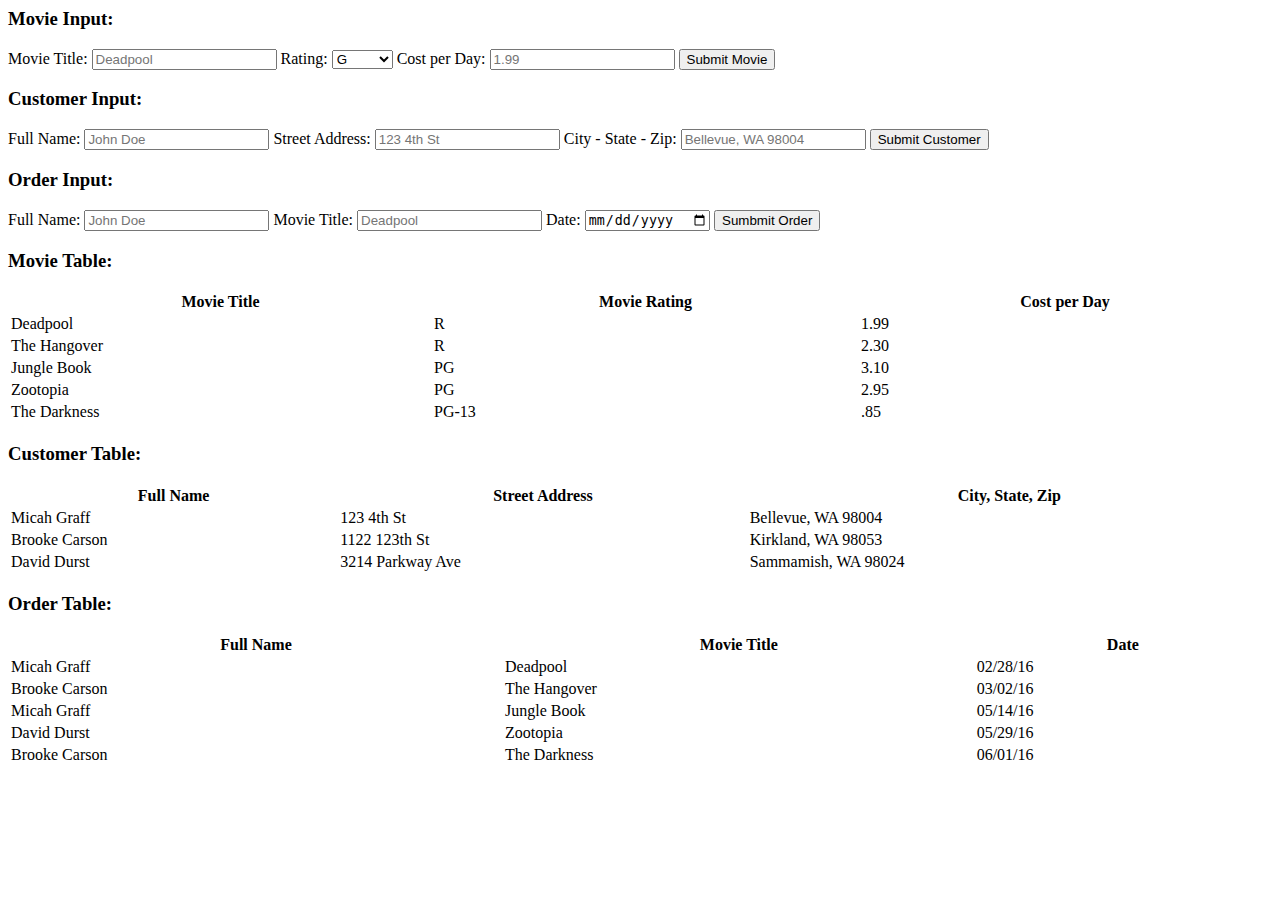
==== commit 81b5a00d: "Changed name of the darkness" ====
--- a/index.html
+++ b/index.html
@@ -131,7 +131,7 @@
 				<td>05/29/16</td>
 			</tr>
 			<tr>
-				<td>The Darkness</td>
+				<td>Brooke Carson</td>
 				<td>The Darkness</td>
 				<td>06/01/16</td>
 			</tr>
